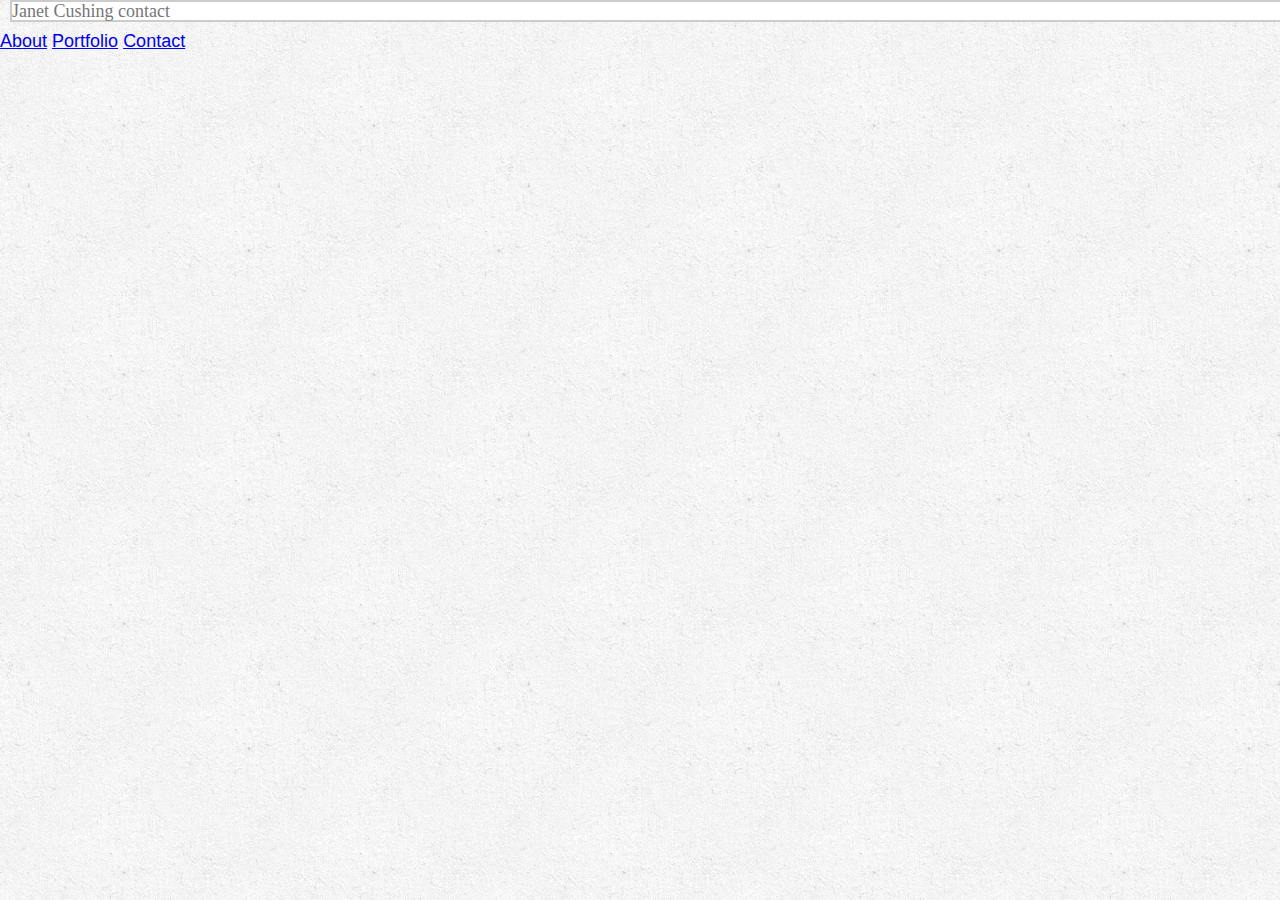
==== contact.html @ 729930db "index page updated" ====
<!DOCTYPE html>
<html lang="en">
<html>

<head>
    <meta charset="UTF-8">
    <meta name="viewport" content="width=device-width, initial-scale=1.0">
    <meta http-equiv="X-UA-Compatible" content="ie=edge">
    <!-- Link to favicon -->
    <link rel="icon" type="image/png" href="assets/images/yellow-sunflower.jpg">
    <title>Janet Cushing Contact</title>
    <!-- Link to your external CSS -->
    <link rel="stylesheet" type="text/css" href="assets/css/reset.css">
    <link rel="stylesheet" type="text/css" href="assets/css/style.css">
</head>

<body>

    <ion-header-bar>
        <Header>Janet Cushing contact</Header>
        <a href="index.html">About</a>
        <a href="portfolio.html">Portfolio</a>
        <a href="contact.html">Contact</a>
    </ion-header-bar>
</body>
---- assets/css/style.css ----
/*
* Teal color (used for headings and backgrounds): `#4aaaa5`
* Regular font color (used for paragraphs and all text besides the headings): `#777777`
* Main header background color: `#ffffff`
* Main header border color: `#cccccc`
* Footer background color: `#666666`
* Main content background color: `#ffffff`
* Main content border color: `#dddddd`
*/


/* Fonts:
* For heading fonts use `font-family: 'Georgia', Times, Times New Roman, serif;`.
* For all other fonts use `'Arial', 'Helvetica Neue', Helvetica, sans-serif;`.
*/


header { 
    font-family: Georgia, Times, 'Times New Roman', serif;
    background-color: #ffffff;
    float: left;
    border: 2px solid #cccccc;
    padding:0px;
    margin: 0px 10px 10px 10px;
    width: 100%;
}

.head1{
    float: left;
    font-family: Georgia, Times, 'Times New Roman', serif;
    font-size: 24px;
    font-weight: bold;
    color: whitesmoke;
    width:650;
    background-color:#4aaaa5;
    padding: 20px 40px 20px 40px;
    margin: 0px 0px 0px 20px;

}

nav{
    float: left;
    color:#242121;
    width: 270px;
    padding: 20px;
    margin: 0px 90px 0px 60px;
    position:relative;
    left: 390px;
}

.btna, .btnc, .btnp {
    float: left;
    font-family: Arial, "Helvetica Neue", Helvetica, sans-serif;
    font-size: 14px;
    text-decoration: none;
    color:#777777;
    padding: 0px 10px  0px 10px;
    margin-right: 2px;
}

.btna, .btnp{
    border-right: 2px solid #777777;
}

body {
    font-family: Arial, "Helvetica Neue", Helvetica, sans-serif;
    font-size: 18px;
    background-color: #ffffff;
    color: #777777;
    background-image: url("../images/stucco/stucco.png")
}


.section_head {
    color: #4aaaa5;
    font-family: Georgia, Times, 'Times New Roman', serif;
    font-size: 24px;
    font-weight: bold;
    padding-bottom: 10px;
    border-bottom: 3px solid #dddddd;
    margin-bottom: 20px;
}

img { padding:0px 20px 10px 0px; }

.section1 {
    float: left;
    width: 650px;
    background-color: white;
    border: 3px solid #dddddd;
    margin: 20px 10px 30px 10px;
    padding: 20px 20px 20px 20px;
}

.section2 {
    position: relative;
    left:10px;
    float: left;
    background-color: white;
    width: 30;
    border: 3px solid #dddddd;
    margin: 20px 10px 30px 10px;
    padding:20px;
}

.clear {
    clear: both;
}




footer {
    clear: both;
    background-color: #666666;
    color: whitesmoke;
    text-align: center;
    width: 100%;
    padding: 35px;
    border-top: 8px solid #4aaaa5;
}

/*
.btn {
    background: #3498db;
    background-image: -webkit-linear-gradient(top, #3498db, #2980b9);
    background-image: -moz-linear-gradient(top, #3498db, #2980b9);
    background-image: -ms-linear-gradient(top, #3498db, #2980b9);
    background-image: -o-linear-gradient(top, #3498db, #2980b9);
    background-image: linear-gradient(to bottom, #3498db, #2980b9);
    -webkit-border-radius: 28;
    -moz-border-radius: 28;
    border-radius: 28px;
    font-family: Arial;
    color: #ffffff;
    font-size: 20px;
    padding: 10px 20px 10px 20px;
    text-decoration: none;
  }
  
  .btn:hover {
    background: #3cb0fd;
    background-image: -webkit-linear-gradient(top, #3cb0fd, #3498db);
    background-image: -moz-linear-gradient(top, #3cb0fd, #3498db);
    background-image: -ms-linear-gradient(top, #3cb0fd, #3498db);
    background-image: -o-linear-gradient(top, #3cb0fd, #3498db);
    background-image: linear-gradient(to bottom, #3cb0fd, #3498db);
    text-decoration: none;
  }
*/
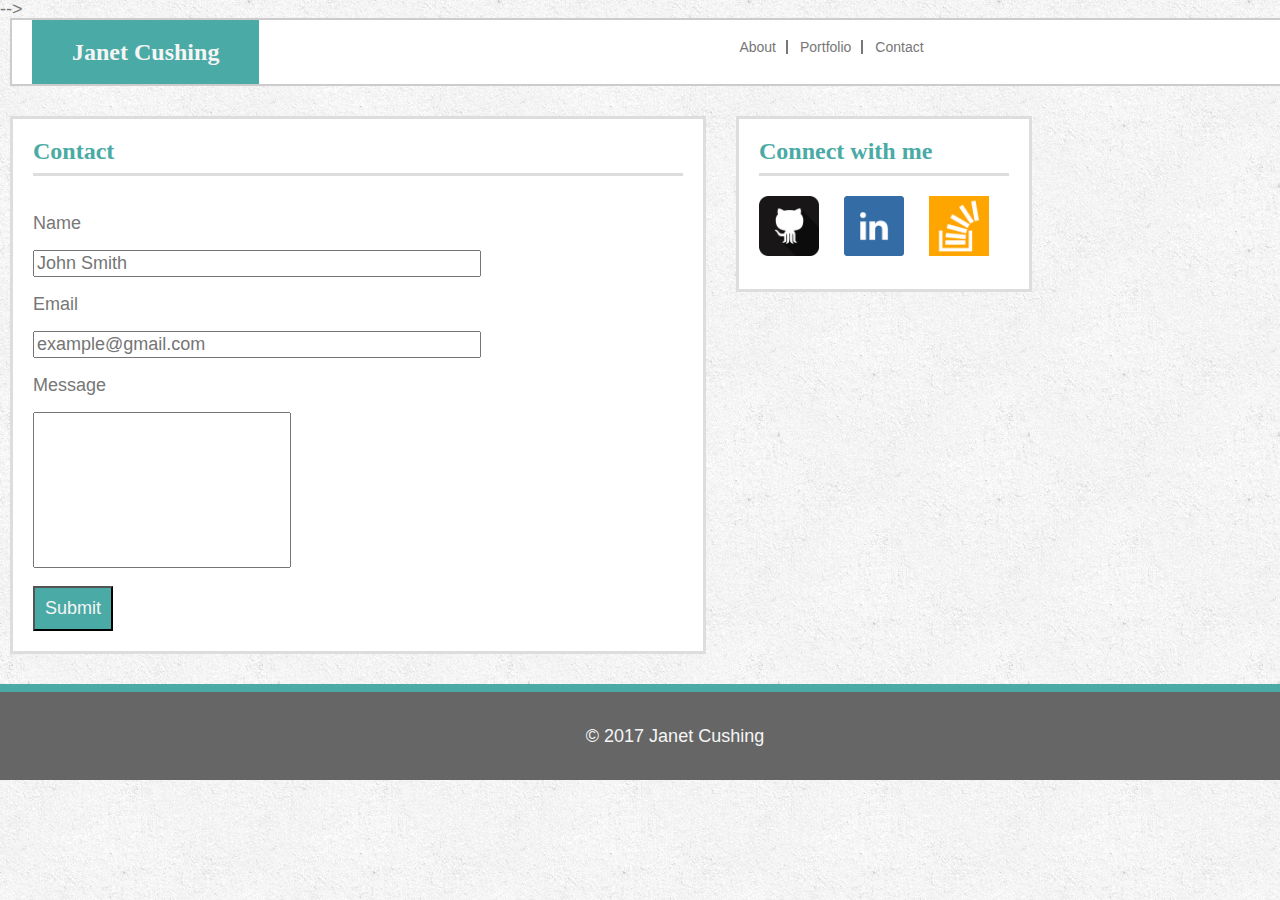
==== commit 5bda7d04: "updated contact and portfolio pages" ====
--- a/contact.html
+++ b/contact.html
@@ -1,6 +1,5 @@
 <!DOCTYPE html>
 <html lang="en">
-<html>
 
 <head>
     <meta charset="UTF-8">
@@ -9,17 +8,57 @@
     <!-- Link to favicon -->
     <link rel="icon" type="image/png" href="assets/images/yellow-sunflower.jpg">
     <title>Janet Cushing Contact</title>
-    <!-- Link to your external CSS -->
-    <link rel="stylesheet" type="text/css" href="assets/css/reset.css">
+    <!-- Link to CSS stylesheets -->
+    <link rel="stylesheet" type="text/css" href="assets/css/reset.css"> -->
     <link rel="stylesheet" type="text/css" href="assets/css/style.css">
+
 </head>
 
 <body>
 
-    <ion-header-bar>
-        <Header>Janet Cushing contact</Header>
-        <a href="index.html">About</a>
-        <a href="portfolio.html">Portfolio</a>
-        <a href="contact.html">Contact</a>
-    </ion-header-bar>
+    <Header>
+        <div class="head1">
+            <h1>Janet Cushing</h1>
+        </div>
+        <nav>
+            <a class="btna" href="index.html">About</a>
+            <a class="btnp" href="portfolio.html">Portfolio</a>
+            <a class="btnc" href="contact.html">Contact</a>
+        </nav>
+    </Header>
+
+
+    <div class="clear"></div>
+
+    <section class="section1">
+        <h2 class="section_head">Contact</h2>
+        <br>
+        <form action="mailto:janet.cushing@gmail.com" method="post" enctype="text/plain" subject="myform_submission" autocomplete = "on">
+            Name<br><br>
+            <input type="text" name="name" placeholder="John Smith" size = 40>
+            <br><br> Email
+            <br><br>
+            <input type="email" name="email" placeholder="example@gmail.com" size = 40>
+            <br><br> Message
+            <br><br>
+            <input type="textarea" name="message" rows="40" cols="200" class = "textarea_msg">
+            <br><br>
+            <input class="submit_btn" type="submit" value="Submit">
+        </form>
+
+    </section>
+    <aside class="section2">
+        <h3 class="section_head">Connect with me</h3>
+        <a href="https://github.com/janetcushing" target="_blank">
+            <img src="assets/images/if_github2_252065.png" height="60" width="60"></a>
+
+
+        <a href="https://www.linkedin.com/in/janet-cushing-96884a10/" target="_blank">
+            <img src="assets/images/if_linkedin-square-social-media_764981.png" height="60" width="60"></a>
+
+        <a href="https://stackoverflow.com/users/8512999/j-cushing" target="_blank">
+                    <img src="assets/images/if_stackoverflow_273179.png" height="60" width="60"></a>
+    </aside>
+    <div class="clear"></div>
+    <footer>&copy; 2017 Janet Cushing</footer>
 </body>--- a/assets/css/style.css
+++ b/assets/css/style.css
@@ -82,6 +82,69 @@
 }
 
 img { padding:0px 20px 10px 0px; }
+.imgp{
+z-index: 2;
+position: relative;
+padding: 20px 20px 30px 10px;
+}
+.captionp1, .captionp2, .captionp3, .captionp4, .captionp5{
+    color: whitesmoke;
+    background-color: #4aaaa5;
+    text-align: center;
+    font-family: Georgia, Times, 'Times New Roman', serif;
+    text-decoration: none;
+    /* margin: 20px 10px 30px 10px; */
+    padding: 20px 25px 20px 25px;
+    width: 200px;
+  z-index: 3; 
+  position: absolute; 
+}
+.captionp1{
+  top: 305px;
+  left: 43px;
+}
+.captionp2{
+    top: 305px;
+    left: 323px;
+  }
+  .captionp3{
+    top: 530px;
+    left: 43px;
+  }
+  .captionp4{
+    top: 530px;
+    left: 323px;
+  }
+  .captionp5{
+    top: 755px;
+    left: 43px;
+  }
+
+  form{
+    font-family: Arial, "Helvetica Neue", Helvetica, sans-serif;
+    font-size: 18px;
+    
+  }
+  input{
+    font-family: Arial, "Helvetica Neue", Helvetica, sans-serif;
+    font-size: 18px;
+
+  }
+    .submit_btn{
+        font-family: Arial, "Helvetica Neue", Helvetica, sans-serif;
+        font-size: 18px;
+        color: whitesmoke;
+        background-color:#4aaaa5;
+        padding: 10px 10px  10px 10px;
+         
+    }
+
+  
+  .textarea_msg{
+    width:250px;
+    height:150px;
+    
+  }
 
 .section1 {
     float: left;
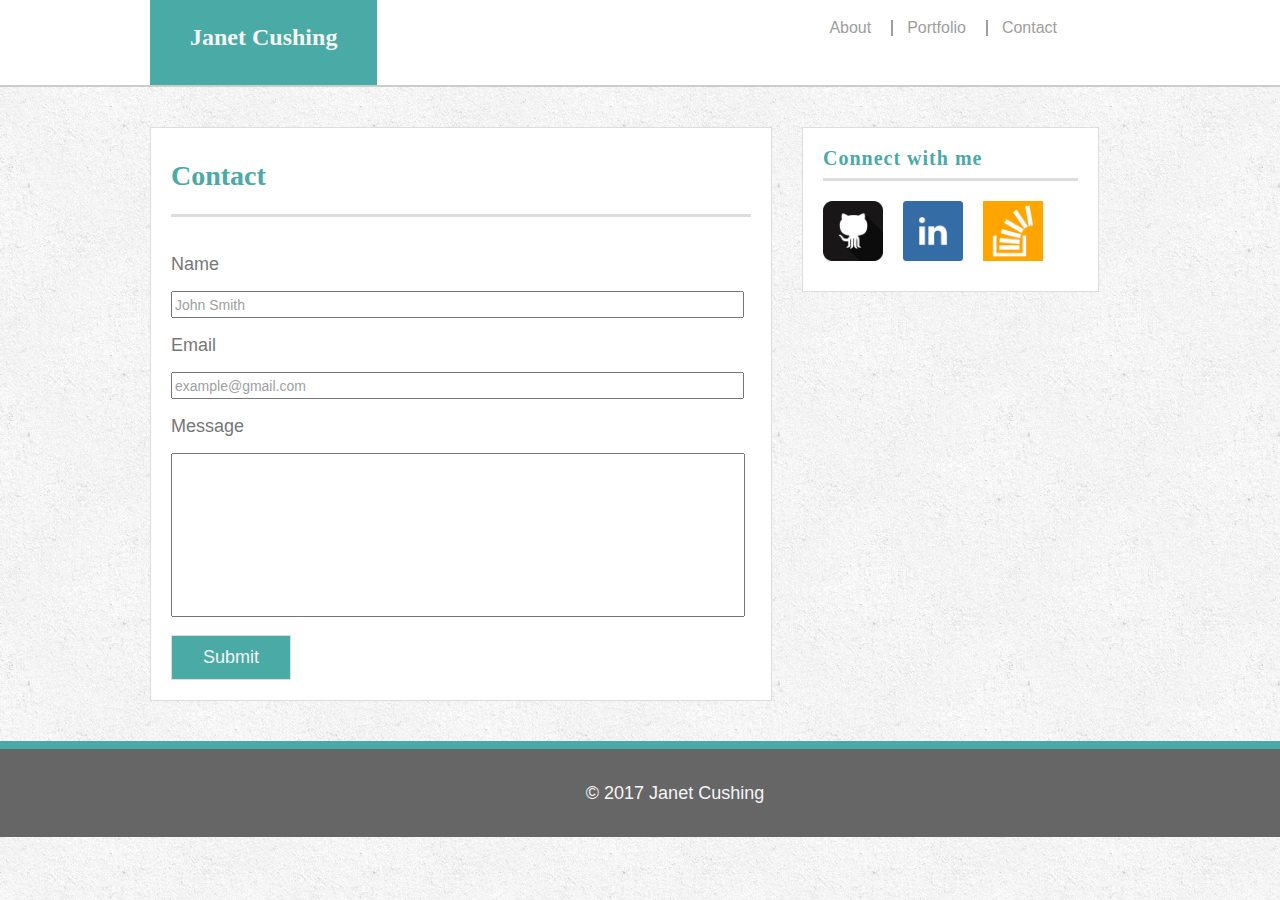
==== commit 3c1bb93f: "all pages plus css updated" ====
--- a/contact.html
+++ b/contact.html
@@ -9,7 +9,7 @@
     <link rel="icon" type="image/png" href="assets/images/yellow-sunflower.jpg">
     <title>Janet Cushing Contact</title>
     <!-- Link to CSS stylesheets -->
-    <link rel="stylesheet" type="text/css" href="assets/css/reset.css"> -->
+    <link rel="stylesheet" type="text/css" href="assets/css/reset.css">
     <link rel="stylesheet" type="text/css" href="assets/css/style.css">
 
 </head>
@@ -33,31 +33,32 @@
     <section class="section1">
         <h2 class="section_head">Contact</h2>
         <br>
-        <form action="mailto:janet.cushing@gmail.com" method="post" enctype="text/plain" subject="myform_submission" autocomplete = "on">
+        <form action="mailto:janet.cushing@gmail.com" method="post" enctype="text/plain" autocomplete="on">
             Name<br><br>
-            <input type="text" name="name" placeholder="John Smith" size = 40>
+            <input type="text" name="name" placeholder="John Smith" size=40>
             <br><br> Email
             <br><br>
-            <input type="email" name="email" placeholder="example@gmail.com" size = 40>
+            <input type="email" name="email" placeholder="example@gmail.com" size=40>
             <br><br> Message
             <br><br>
-            <input type="textarea" name="message" rows="40" cols="200" class = "textarea_msg">
+            <input type="text" name="message" class="textarea_msg">
             <br><br>
             <input class="submit_btn" type="submit" value="Submit">
         </form>
 
     </section>
     <aside class="section2">
-        <h3 class="section_head">Connect with me</h3>
-        <a href="https://github.com/janetcushing" target="_blank">
-            <img src="assets/images/if_github2_252065.png" height="60" width="60"></a>
+        <h3 class="section2_head">Connect with me</h3>
+        <div>
+            <a class="img_icon" href="https://github.com/janetcushing" target="_blank">
+            <img src="assets/images/if_github2_252065.png" height="60" width="60" alt="git"></a>
 
+            <a class="img_icon" href="https://www.linkedin.com/in/janet-cushing-96884a10/" target="_blank">
+            <img src="assets/images/if_linkedin-square-social-media_764981.png" height="60" width="60" alt="linkdin"></a>
 
-        <a href="https://www.linkedin.com/in/janet-cushing-96884a10/" target="_blank">
-            <img src="assets/images/if_linkedin-square-social-media_764981.png" height="60" width="60"></a>
-
-        <a href="https://stackoverflow.com/users/8512999/j-cushing" target="_blank">
-                    <img src="assets/images/if_stackoverflow_273179.png" height="60" width="60"></a>
+            <a class="img_icon" href="https://stackoverflow.com/users/8512999/j-cushing" target="_blank">
+                    <img src="assets/images/if_stackoverflow_273179.png" height="60" width="60" alt= "stackoverflow"></a>
+        </div>
     </aside>
     <div class="clear"></div>
     <footer>&copy; 2017 Janet Cushing</footer>
--- a/assets/css/style.css
+++ b/assets/css/style.css
@@ -1,213 +1,235 @@
-/*
-* Teal color (used for headings and backgrounds): `#4aaaa5`
-* Regular font color (used for paragraphs and all text besides the headings): `#777777`
-* Main header background color: `#ffffff`
-* Main header border color: `#cccccc`
-* Footer background color: `#666666`
-* Main content background color: `#ffffff`
-* Main content border color: `#dddddd`
-*/
-
-
-/* Fonts:
-* For heading fonts use `font-family: 'Georgia', Times, Times New Roman, serif;`.
-* For all other fonts use `'Arial', 'Helvetica Neue', Helvetica, sans-serif;`.
-*/
-
-
-header { 
-    font-family: Georgia, Times, 'Times New Roman', serif;
-    background-color: #ffffff;
-    float: left;
-    border: 2px solid #cccccc;
-    padding:0px;
-    margin: 0px 10px 10px 10px;
-    width: 100%;
-}
-
-.head1{
-    float: left;
-    font-family: Georgia, Times, 'Times New Roman', serif;
-    font-size: 24px;
-    font-weight: bold;
-    color: whitesmoke;
-    width:650;
-    background-color:#4aaaa5;
-    padding: 20px 40px 20px 40px;
-    margin: 0px 0px 0px 20px;
-
-}
-
-nav{
-    float: left;
-    color:#242121;
-    width: 270px;
-    padding: 20px;
-    margin: 0px 90px 0px 60px;
-    position:relative;
-    left: 390px;
-}
-
-.btna, .btnc, .btnp {
-    float: left;
-    font-family: Arial, "Helvetica Neue", Helvetica, sans-serif;
-    font-size: 14px;
-    text-decoration: none;
-    color:#777777;
-    padding: 0px 10px  0px 10px;
-    margin-right: 2px;
-}
-
-.btna, .btnp{
-    border-right: 2px solid #777777;
+/* this section used for all 3 pages*/
+
+header {
+  font-family: Georgia, Times, 'Times New Roman', serif;
+  background-color: #ffffff;
+  float: left;
+  border-bottom: 2px solid #cccccc;
+  padding: 0px 0px 0px 0px;
+  margin: 0px 10px 10px 0px;
+  width: 100%;
+  height: 85px;
+}
+
+.head1 {
+  float: left;
+  font-family: Georgia, Times, 'Times New Roman', serif;
+  font-size: 24px;
+  font-weight: bold;
+  color: whitesmoke;
+  background-color: #4aaaa5;
+  padding: 25px 40px 15px 40px;
+  margin: 0px 0px 0px 150px;
+  height: 45px;
+}
+
+nav {
+  float: left;
+  color: #242121;
+  width: 270px;
+  padding: 20px;
+  margin: 0px 90px 0px 30px;
+  position: relative;
+  left: 390px;
+}
+
+.btna,
+.btnc,
+.btnp {
+  float: left;
+  font-family: Arial, "Helvetica Neue", Helvetica, sans-serif;
+  font-size: 16px;
+  text-decoration: none;
+  color: #A09D9D;
+  padding: 0px 20px 0px 12px;
+  margin-right: 2px;
+}
+
+.btna:hover,
+.btnc:hover,
+.btnp:hover {
+  background-color:#B5FAF5;
+}
+
+.btna,
+.btnp {
+  border-right: 2px solid #A09D9D;
 }
 
 body {
-    font-family: Arial, "Helvetica Neue", Helvetica, sans-serif;
-    font-size: 18px;
-    background-color: #ffffff;
-    color: #777777;
-    background-image: url("../images/stucco/stucco.png")
-}
-
+  font-family: Arial, "Helvetica Neue", Helvetica, sans-serif;
+  font-size: 18px;
+  background-color: #ffffff;
+  color: #777777;
+  background-image: url("../images/stucco/stucco.png")
+}
+
+.section1 {
+  float: left;
+  width: 580px;
+  background-color: white;
+  border: 1px solid #dddddd;
+  margin: 30px 10px 40px 150px;
+  padding: 20px 20px 20px 20px;
+}
 
 .section_head {
-    color: #4aaaa5;
-    font-family: Georgia, Times, 'Times New Roman', serif;
-    font-size: 24px;
-    font-weight: bold;
-    padding-bottom: 10px;
-    border-bottom: 3px solid #dddddd;
-    margin-bottom: 20px;
-}
-
-img { padding:0px 20px 10px 0px; }
-.imgp{
-z-index: 2;
-position: relative;
-padding: 20px 20px 30px 10px;
-}
-.captionp1, .captionp2, .captionp3, .captionp4, .captionp5{
-    color: whitesmoke;
-    background-color: #4aaaa5;
-    text-align: center;
-    font-family: Georgia, Times, 'Times New Roman', serif;
-    text-decoration: none;
-    /* margin: 20px 10px 30px 10px; */
-    padding: 20px 25px 20px 25px;
-    width: 200px;
-  z-index: 3; 
-  position: absolute; 
-}
-.captionp1{
-  top: 305px;
-  left: 43px;
-}
-.captionp2{
-    top: 305px;
-    left: 323px;
-  }
-  .captionp3{
-    top: 530px;
-    left: 43px;
-  }
-  .captionp4{
-    top: 530px;
-    left: 323px;
-  }
-  .captionp5{
-    top: 755px;
-    left: 43px;
-  }
-
-  form{
-    font-family: Arial, "Helvetica Neue", Helvetica, sans-serif;
-    font-size: 18px;
-    
-  }
-  input{
-    font-family: Arial, "Helvetica Neue", Helvetica, sans-serif;
-    font-size: 18px;
-
-  }
-    .submit_btn{
-        font-family: Arial, "Helvetica Neue", Helvetica, sans-serif;
-        font-size: 18px;
-        color: whitesmoke;
-        background-color:#4aaaa5;
-        padding: 10px 10px  10px 10px;
-         
-    }
-
-  
-  .textarea_msg{
-    width:250px;
-    height:150px;
-    
-  }
-
-.section1 {
-    float: left;
-    width: 650px;
-    background-color: white;
-    border: 3px solid #dddddd;
-    margin: 20px 10px 30px 10px;
-    padding: 20px 20px 20px 20px;
+  color: #4aaaa5;
+  font-family: Georgia, Times, 'Times New Roman', serif;
+  font-size: 28px;
+  line-height: 200%;
+  font-weight: bold;
+  padding-bottom: 10px;
+  border-bottom: 3px solid #dddddd;
+  margin-bottom: 20px;
+}
+
+.section2_head {
+  color: #4aaaa5;
+  font-family: Georgia, Times, 'Times New Roman', serif;
+  font-size: 20px;
+  letter-spacing: 1px;
+  font-weight: bold;
+  padding-bottom: 10px;
+  border-bottom: 3px solid #dddddd;
+  margin-bottom: 20px;
 }
 
 .section2 {
-    position: relative;
-    left:10px;
-    float: left;
-    background-color: white;
-    width: 30;
-    border: 3px solid #dddddd;
-    margin: 20px 10px 30px 10px;
-    padding:20px;
+  position: relative;
+  left: 10px;
+  float: left;
+  background-color: white;
+  width: 255px;
+  border: 1px solid #dddddd;
+  margin: 30px 10px 30px 10px;
+  padding: 20px;
+}
+
+footer {
+  clear: both;
+  background-color: #666666;
+  color: whitesmoke;
+  text-align: center;
+  width: 100%;
+  padding: 35px;
+  border-top: 8px solid #4aaaa5;
 }
 
 .clear {
-    clear: both;
-}
-
-
-
-
-footer {
-    clear: both;
-    background-color: #666666;
-    color: whitesmoke;
-    text-align: center;
-    width: 100%;
-    padding: 35px;
-    border-top: 8px solid #4aaaa5;
-}
-
-/*
-.btn {
-    background: #3498db;
-    background-image: -webkit-linear-gradient(top, #3498db, #2980b9);
-    background-image: -moz-linear-gradient(top, #3498db, #2980b9);
-    background-image: -ms-linear-gradient(top, #3498db, #2980b9);
-    background-image: -o-linear-gradient(top, #3498db, #2980b9);
-    background-image: linear-gradient(to bottom, #3498db, #2980b9);
-    -webkit-border-radius: 28;
-    -moz-border-radius: 28;
-    border-radius: 28px;
-    font-family: Arial;
-    color: #ffffff;
-    font-size: 20px;
-    padding: 10px 20px 10px 20px;
-    text-decoration: none;
-  }
-  
-  .btn:hover {
-    background: #3cb0fd;
-    background-image: -webkit-linear-gradient(top, #3cb0fd, #3498db);
-    background-image: -moz-linear-gradient(top, #3cb0fd, #3498db);
-    background-image: -ms-linear-gradient(top, #3cb0fd, #3498db);
-    background-image: -o-linear-gradient(top, #3cb0fd, #3498db);
-    background-image: linear-gradient(to bottom, #3cb0fd, #3498db);
-    text-decoration: none;
-  }
-*/+  clear: both;
+}
+
+
+/* used in index page */
+
+img {
+  padding: 0px 20px 10px 0px;
+  float: left;
+}
+
+
+/*used in portfolio page*/
+
+.imgp {
+  z-index: 2;
+  position: relative;
+  padding: 20px 20px 30px 10px;
+}
+
+.captionp1,
+.captionp2,
+.captionp3,
+.captionp4,
+.captionp5 {
+  color: whitesmoke;
+  background-color: #4aaaa5;
+  text-align: center;
+  font-family: Georgia, Times, 'Times New Roman', serif;
+  text-decoration: none;
+  padding: 20px 25px 20px 25px;
+  width: 200px;
+  z-index: 3;
+  position: absolute;
+}
+
+.captionp1 {
+  top: 372px;
+  left: 181px;
+}
+
+.captionp2 {
+  top: 372px;
+  left: 461px;
+}
+
+.captionp3 {
+  top: 600px;
+  left: 181px;
+}
+
+.captionp4 {
+  top: 600px;
+  left: 461px;
+}
+
+.captionp5 {
+  top: 830px;
+  left: 181px;
+}
+
+
+/* used in contacts page*/
+
+form {
+  font-family: Arial, "Helvetica Neue", Helvetica, sans-serif;
+  font-size: 18px;
+}
+
+input {
+  font-family: Arial, "Helvetica Neue", Helvetica, sans-serif;
+  font-size: 18px;
+  width: 565px;
+}
+
+ ::-webkit-input-placeholder {
+  /* Chrome/Opera/Safari */
+  font-size: 14px;
+  color: #A09F9F;
+}
+
+ ::-moz-placeholder {
+  /* Firefox 19+ */
+  font-size: 14px;
+  color: #A09F9F;
+}
+
+ :-ms-input-placeholder {
+  /* IE 10+ */
+  font-size: 14px;
+  color: #A09F9F;
+}
+
+ :-moz-placeholder {
+  /* Firefox 18- */
+  font-size: 14px;
+  color: #A09F9F;
+}
+
+.submit_btn {
+  font-family: Arial, "Helvetica Neue", Helvetica, sans-serif;
+  font-size: 18px;
+  color: whitesmoke;
+  background-color: #4aaaa5;
+  padding: 10px 10px 10px 10px;
+  width: 120px;
+  height: 45px;
+  border: 1px solid #dddddd;
+}
+
+.textarea_msg {
+  font-family: Arial, "Helvetica Neue", Helvetica, sans-serif;
+  width: 560px;
+  height: 150px;
+  padding: 5px;
+}